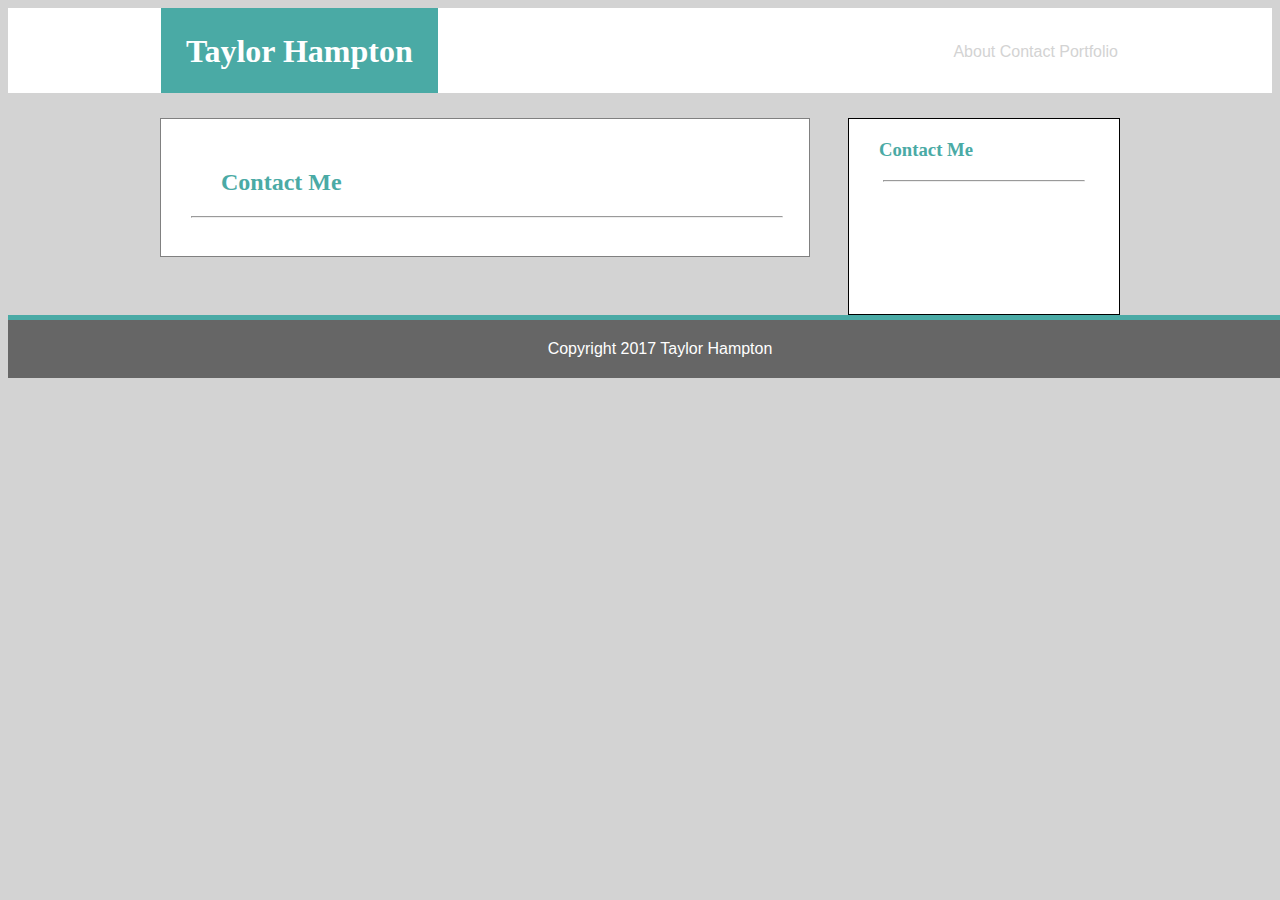
==== contact.html @ 273b1dec "first edits to contact page" ====
<!DOCTYPE html>
<html>
<head>
	<title>About Me</title>
	<link rel="stylesheet" type="text/css" href="assets/css/style.css"/>

</head>
<body>


	<header>
			<h1>Taylor Hampton</h1>
			<nav class="navbar">
				<ul>
					<li><a href="index.html">About</a></li>
					<li><a href="contact.html">Contact</li>
					<li><a href="portfolio.html">Portfolio</a></li>
				</ul>
			</nav>

	</header>
	
	
	<div class="container">
		<section id="full">
			<div class= "main-box">
				<h2>Contact Me</h2>
				<hr>
				
			</div>
			<div class="side-box">
				<h3>Contact Me</h3>
				<hr id="hr2">
				


			</div>
		</section>
	</div>

	<footer>Copyright 2017 Taylor Hampton </footer>
	
</body>
</html>
---- assets/css/style.css ----
body{
	font-family: 'Arial', 'Helvetica Neue', Helvetica, sans-serif;
	background-color: lightgrey;
	/*change background image
	background: url(pic);
	height: 100vh;
	*/
}

.navbar{
	float: right;
	height: 100%;
	position: relative;
	top: 35px;
    right: 154px;

}
ul{
	margin: 0;
	padding: 0;
	color: lightgrey;
}
li{
	display: inline
}
a{
	text-decoration: none;
	color: lightgrey;
}
a:hover{
	color: #4aaaa5;
}

header{
  	height: 85px;
    background: #fff;
    overflow: auto;
    position: relative;
}

h1{
	font-family: 'Georgia', Times, Times New Roman, serif;
    background-color: #4aaaa5;
    color: #fff;
    display: inline;
    float: left;
    padding: 25px;
    margin-left: 153px;
    height: 36px;
    top: -21px;
    position: relative;
}

h2{
	font-family: 'Georgia', Times, Times New Roman, serif;
	color: #4aaaa5;
	margin-left: 30px;
	margin-top:  20px;
}

h3{
	font-family: 'Georgia', Times, Times New Roman, serif;
	color: #4aaaa5;
	margin-left: 30px;
	margin-top:  20px;
}
img{
	width: 200px;
    height: 200px;
    float: left;
    position: relative;
    margin-right: 30px;
    left: 22px;
    top: 26px;
}
hr{
	width: 590px;
}
#hr2{
	width: 200px;
}
.container{
	background-color:#dddddd;
	width: 960px;
	margin: 0 auto;

}

.side-box{
    width: 270px;
    height: 195px;
    float: right;
    border: solid 1px black;
    background-color: white;
    margin-top: 25px;
}
.small-icon{
	width: 70px;
    height: 70px;
    float: left;
    margin: 1px;
}
.small-icon-so{
	width: 62px;
    height: 62px;
    float: left;
    top: 31px;
}
.main-box{
	box-sizing: border-box;
	background-color: white;
    border: solid grey 1px;
    width: 650px;
    float: left;
    padding: 30px;
    margin: 25px 0;
}

#full{
	overflow: auto;
	background-color: lightgrey;
/*	position: relative;
*/}



footer{
	background-color: #666666;
    padding: 20px;
    color: white;
    text-align: center;
    width: 100%;
    bottom: 0;
    border-top: #4aaaa5 5px solid;
}

p{
	padding: 20px;
	line-height: 200%;
}
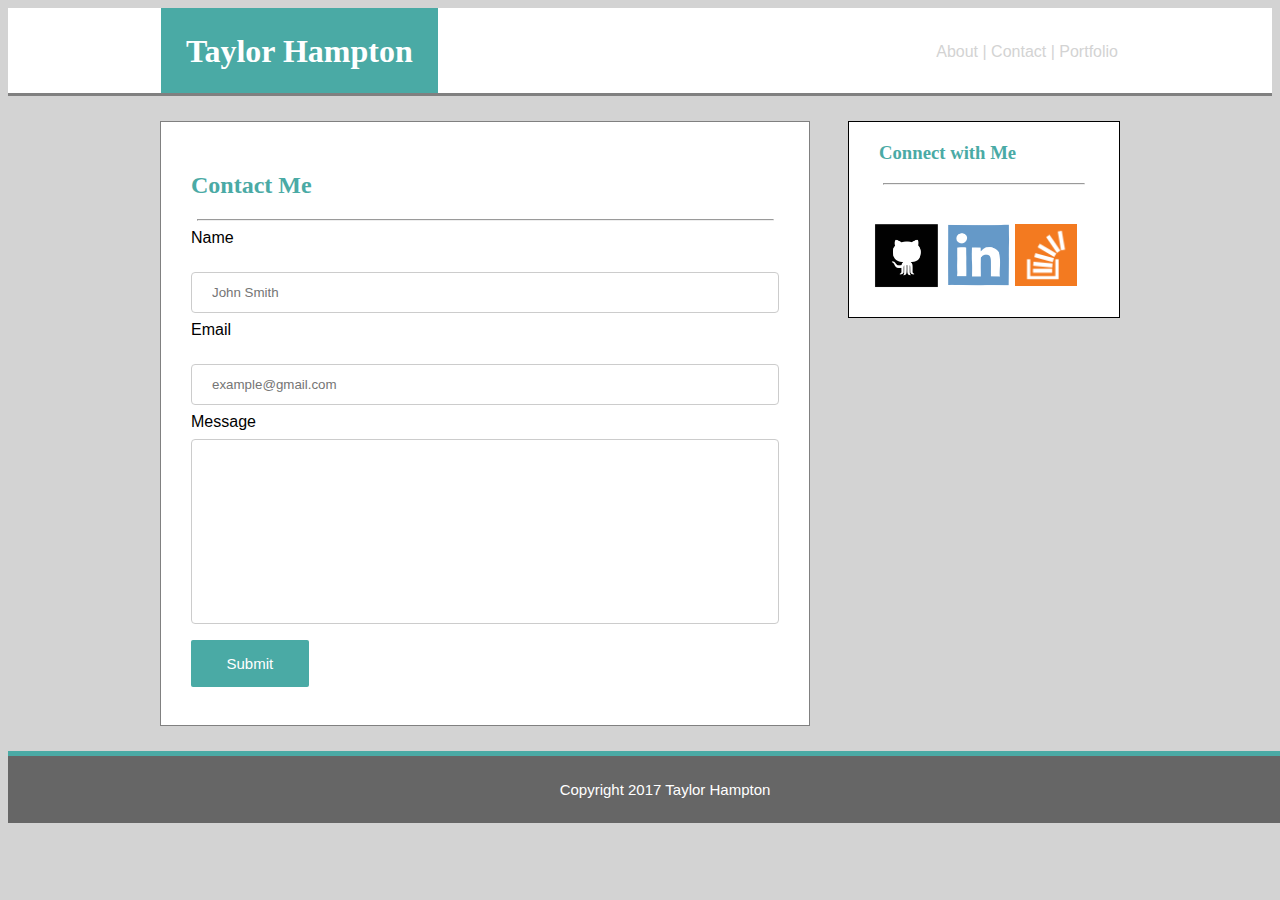
==== commit 8d934f09: "Updates to the contact page and portfolio page" ====
--- a/contact.html
+++ b/contact.html
@@ -12,8 +12,8 @@
 			<h1>Taylor Hampton</h1>
 			<nav class="navbar">
 				<ul>
-					<li><a href="index.html">About</a></li>
-					<li><a href="contact.html">Contact</li>
+					<li><a href="index.html">About |</a></li>
+					<li><a href="contact.html">Contact |</li>
 					<li><a href="portfolio.html">Portfolio</a></li>
 				</ul>
 			</nav>
@@ -24,14 +24,29 @@
 	<div class="container">
 		<section id="full">
 			<div class= "main-box">
-				<h2>Contact Me</h2>
+				<h2 class="Contact-Me">Contact Me</h2>
 				<hr>
+				<form action="#">
+					Name <br>
+					<input type="text" name="fullName" placeholder= "John Smith"> <br>
+					Email <br>
+					<input type="text" name="email" placeholder="example@gmail.com">
+					<br>
+					Message <br>
+					<input type="text" name="message"> <br>
+					
+					<input type="submit" name="submit" value="Submit">
+				</form>
 				
 			</div>
 			<div class="side-box">
-				<h3>Contact Me</h3>
+				<h3>Connect with Me</h3>
 				<hr id="hr2">
-				
+				<a href="https://github.com/twayne31" target="_blank"/>
+				<img src="assets/images/github.png" class="small-icon" alt=""/>
+				<a href="https://www.linkedin.com" target="_blank"/>
+				<img src="assets/images/linkedIn.png" class="small-icon" alt="">
+				<img src="assets/images/stackO.png" class="small-icon-so" alt="">
 
 
 			</div>
--- a/assets/css/style.css
+++ b/assets/css/style.css
@@ -29,6 +29,7 @@
 }
 a:hover{
 	color: #4aaaa5;
+	text-decoration: bold;
 }
 
 header{
@@ -36,6 +37,7 @@
     background: #fff;
     overflow: auto;
     position: relative;
+    border-bottom: grey solid 3px;
 }
 
 h1{
@@ -54,8 +56,11 @@
 h2{
 	font-family: 'Georgia', Times, Times New Roman, serif;
 	color: #4aaaa5;
-	margin-left: 30px;
-	margin-top:  20px;
+}
+
+.Contact-Me{
+	font-family: 'Georgia', Times, Times New Roman, serif;
+	color: #4aaaa5;
 }
 
 h3{
@@ -74,16 +79,24 @@
     top: 26px;
 }
 hr{
-	width: 590px;
+	width: 575px;
 }
 #hr2{
 	width: 200px;
+}
+
+.img-box{
+	float: left;
 }
 .container{
 	background-color:#dddddd;
 	width: 960px;
 	margin: 0 auto;
 
+}
+
+.rel-box{
+	position: relative;
 }
 
 .side-box{
@@ -122,14 +135,50 @@
 /*	position: relative;
 */}
 
+input[type=text] {
+    width: 100%;
+    padding: 12px 20px;
+    margin: 8px 0;
+    display: inline-block;
+    border: 1px solid #ccc;
+    border-radius: 4px;
+    box-sizing: border-box;
+    color: black;
+    margin-top:25px;
+}
+
+input[name=message]{
+	width: 100%;
+    padding: 10px 30px;
+    height: 185px;
+    margin: 8px 0;
+    display: inline-block;
+    border: 1px solid #ccc;
+    border-radius: 4px;
+    box-sizing: border-box;
+    color: black;
+}
+
+input[type=submit] {
+    width: 20%;
+    background-color: #4aaaa5;
+    color: white;
+    padding: 15px 15px;
+    margin: 8px 0;
+    border: none;
+    border-radius: 2px;
+    font-size: 15px;
+    cursor: pointer;
+}
 
 
 footer{
 	background-color: #666666;
-    padding: 20px;
+    padding: 25px;
     color: white;
     text-align: center;
     width: 100%;
+    font-size: 15px;
     bottom: 0;
     border-top: #4aaaa5 5px solid;
 }
@@ -139,3 +188,51 @@
 	line-height: 200%;
 }
 
+.box1{
+	width: 40%;
+	height: auto;
+	border: 1px solid black;
+}
+
+.box2{
+	width: 40%;
+	height: auto;
+	border: 1px solid green;
+}
+
+/*.turqBox1{
+	right: 830px;
+    width: 237px;
+    background-color: #4aaaa5;
+    height: 35px;
+    position: absolute;
+    top: 0;
+}
+
+.turqBox2{
+	right: 563px;
+    width: 237px;
+    background-color: #4aaaa5;
+    height: 35px;
+    position: absolute;
+	top: -48px;
+    z-index: 2;
+    left: 22px;*/
+}
+
+/* .turqBox1Font{
+	position: absolute;
+    color: white;
+    left: 262px;
+    bottom: 21px;
+}
+
+.turqBox2Font{
+	position: absolute;
+    color: white;
+    left: 262px;
+    bottom: 21px;
+}*/
+
+
+
